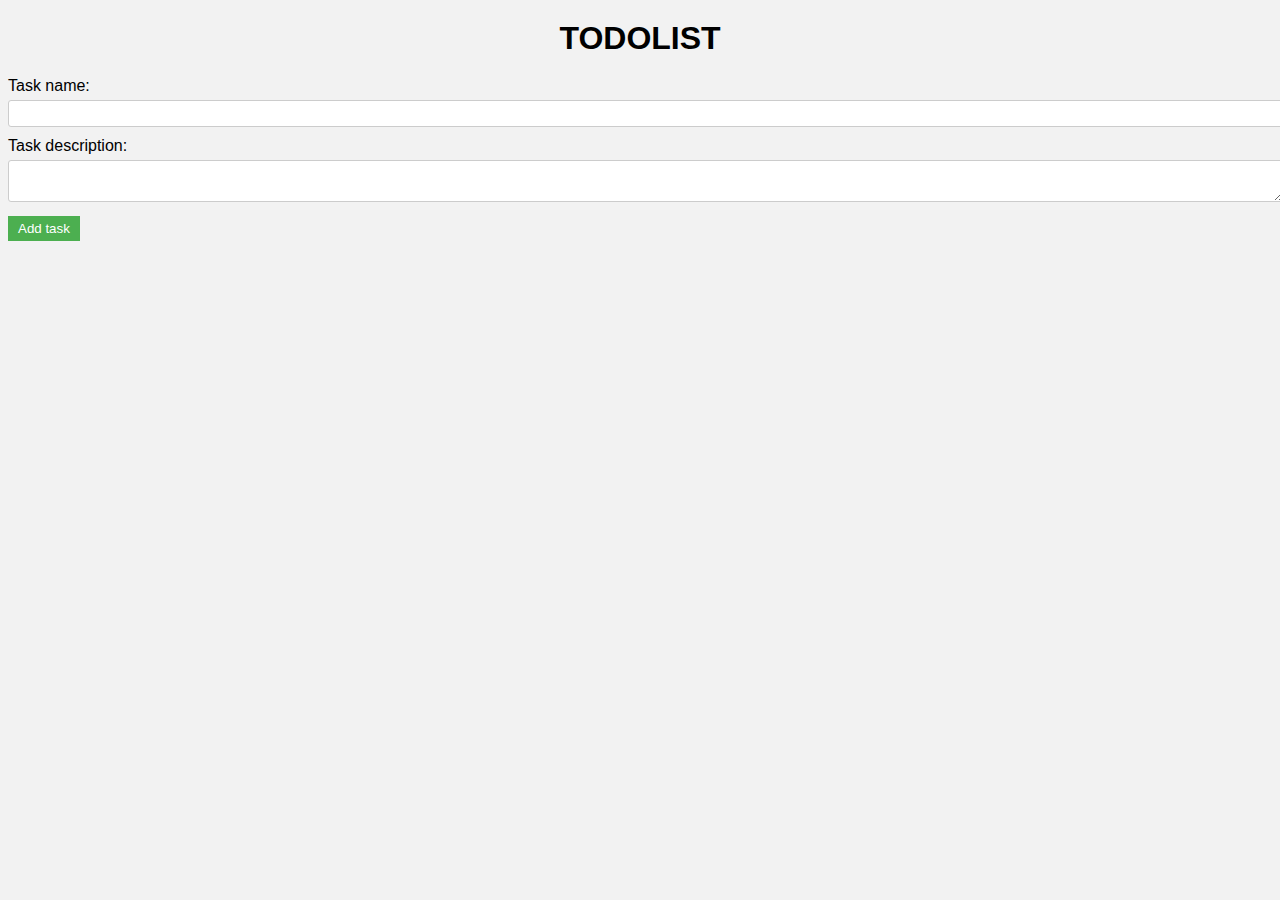
==== Lab 5/lab5.html @ 98de9066 "Lab 5" ====
<!DOCTYPE html>
<html>
  <head>
    <meta charset="UTF-8">
    <title>TODOLIST</title>
    <link rel="stylesheet" href="style.css">
  </head>
  <body>
    <h1>TODOLIST</h1>
    <form id="add-task-form">
      <label for="task-name">Task name:</label>
      <input type="text" id="task-name" name="task-name" required minlength="6">
      <br>
      <label for="task-description">Task description:</label>
      <textarea id="task-description" name="task-description" required minlength="21"></textarea>
      <br>
      <button type="submit">Add task</button>
    </form>
    <ul id="task-list"></ul>
    <script src="script.js"></script>
  </body>
</html>
---- Lab 5/style.css ----
body {
  font-family: Arial, sans-serif;
  background-color: #f2f2f2;
}

.container {
  max-width: 800px;
  margin: 0 auto;
  padding: 20px;
  background-color: #fff;
  border: 1px solid #ccc;
  border-radius: 5px;
}

h1 {
  text-align: center;
  margin-top: 20px;
  margin-bottom: 20px;
}

form {
  margin-bottom: 20px;
}

label {
  display: block;
  margin-bottom: 5px;
}

input[type="text"], textarea {
  width: 100%;
  padding: 5px;
  margin-bottom: 10px;
  border: 1px solid #ccc;
  border-radius: 3px;
}

button {
  padding: 5px 10px;
  background-color: #4CAF50;
  border: none;
  color: white;
  cursor: pointer;
}

button:hover {
  background-color: #3E8E41;
}

ul {
  list-style-type: none;
  margin: 0;
  padding: 0;
}

li {
  background-color: #fff;
  border: 1px solid #ccc;
  padding: 10px;
  margin-bottom: 10px;
  border-radius: 5px;
}

li span {
  font-weight: bold;
}

li button {
  float: right;
}
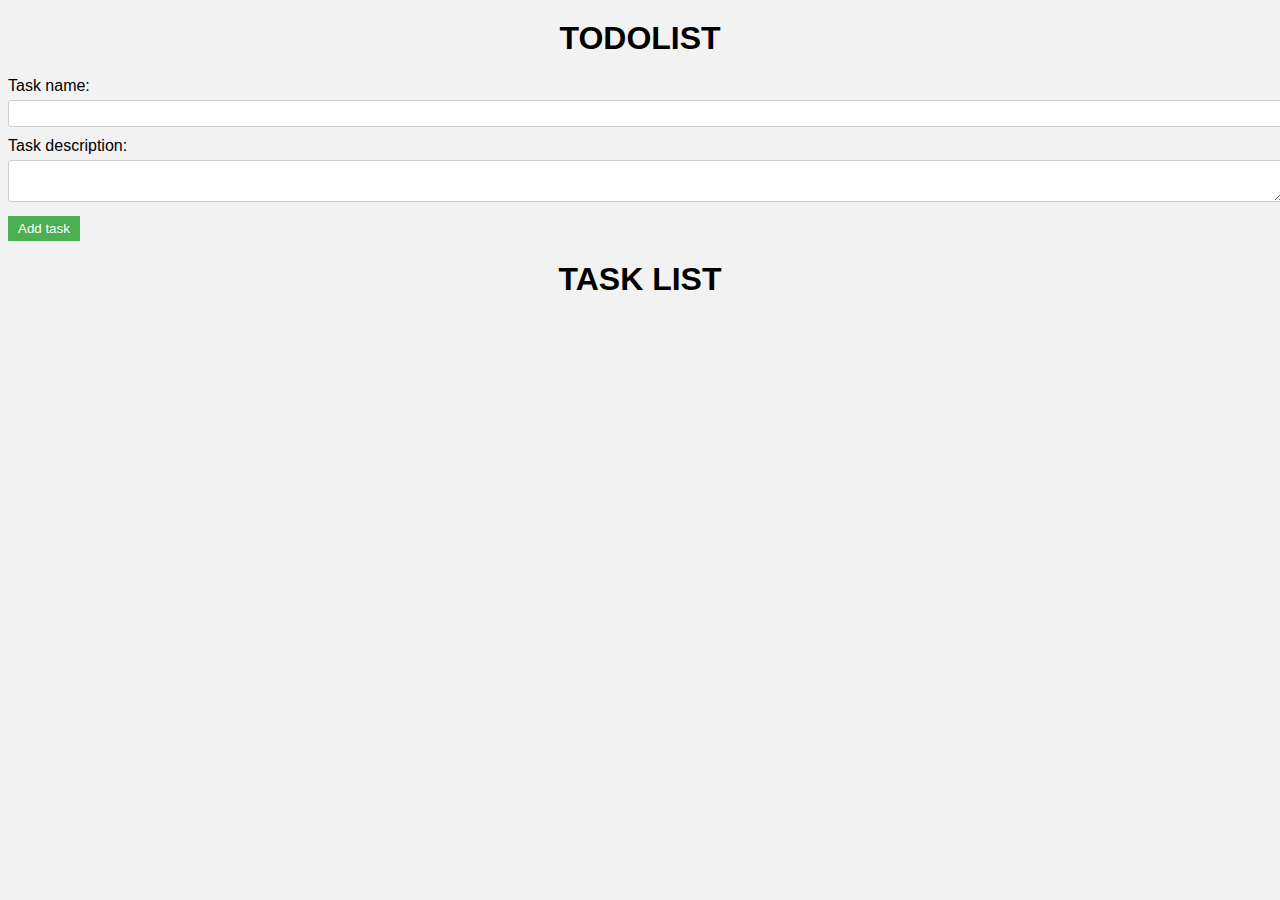
==== commit ab1e4307: "Update lab5.html" ====
--- a/Lab 5/lab5.html
+++ b/Lab 5/lab5.html
@@ -16,6 +16,7 @@
       <br>
       <button type="submit">Add task</button>
     </form>
+    <h1>TASK LIST</h1>
     <ul id="task-list"></ul>
     <script src="script.js"></script>
   </body>
